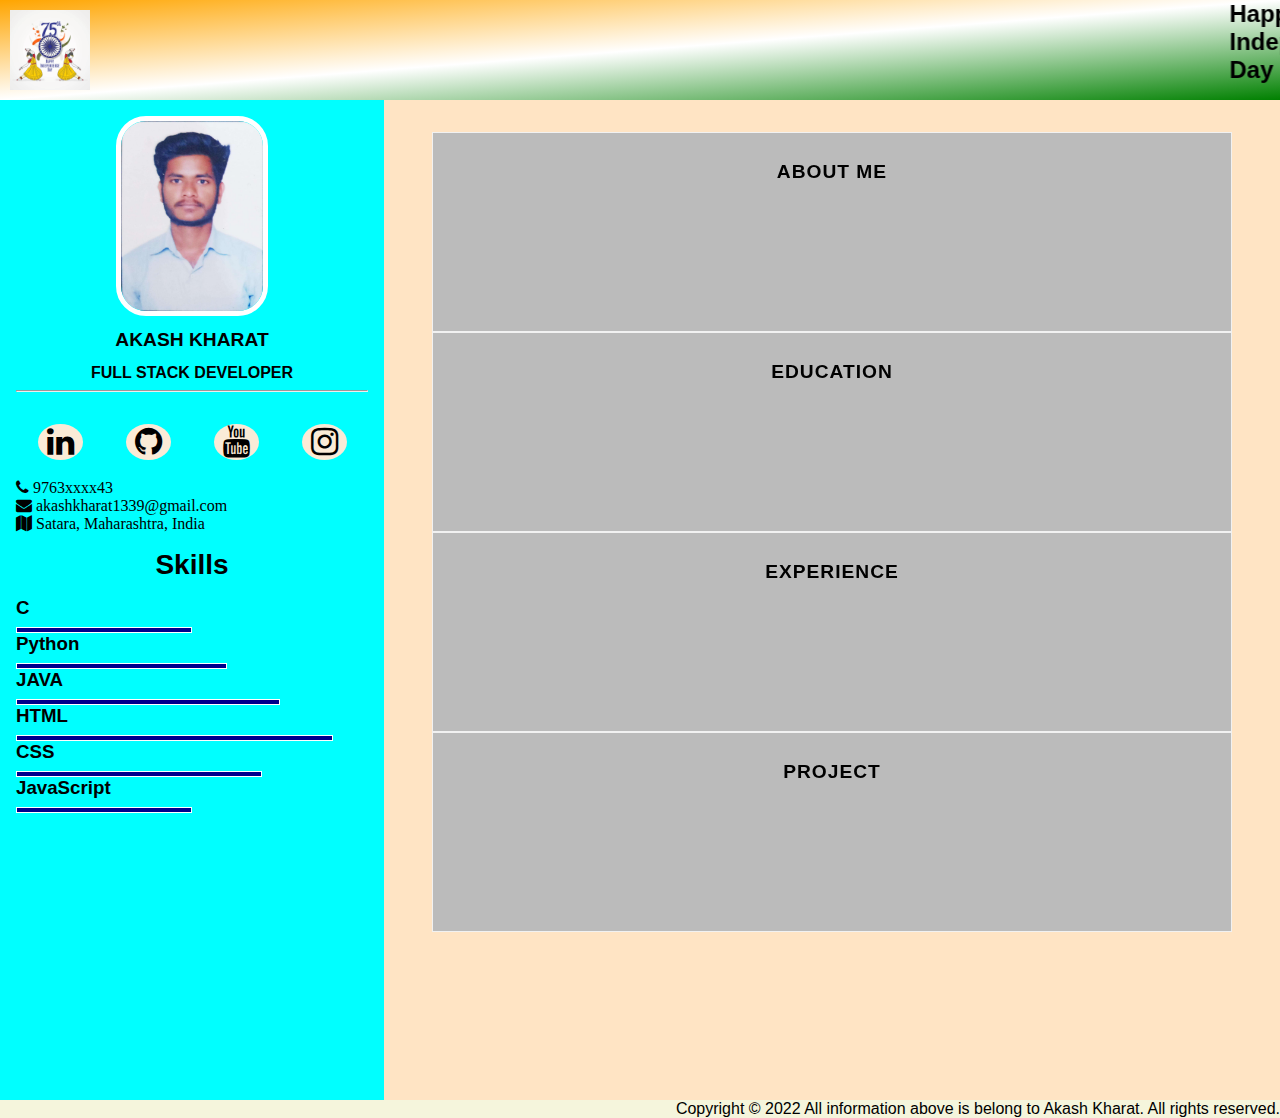
==== index.html @ 154dfde5 "first commit" ====
<!DOCTYPE html>
<html lang="en">        
    <head>
        <meta charset="utf-8">
        <meta http-equiv="X-UA-Compatible" content="IE=edge">
        <meta name="viewport" content="width=device-width, initial-scale=1">
        <meta name="description" content="">
        <meta name="author" content="">
        <title>Resume</title>
        
    <link rel="preconnect" href="https://fonts.googleapis.com">
    <link rel="preconnect" href="https://fonts.gstatic.com" crossorigin>
    <link rel="stylesheet" href="./style.css">
    <link href="https://fonts.googleapis.com/css2?family=Poppins:wght@100;300;400;600&display=swap" rel="stylesheet">
    <link rel="stylesheet" href="https://cdnjs.cloudflare.com/ajax/libs/font-awesome/4.7.0/css/font-awesome.min.css">

    </head>
    <body>
        <div class="banner">
            
            <div class="cube-box">
                        <div class="cube">
  
                        <!-- Creating 6 divs for each face of the cube -->
                  
                        <div class="box box1">
                            <img src="./assets/india-will-celebrate-its-76th-independence-day.webp"
                                alt="image 1">
                        </div>
                  
                        <div class="box box2">
                            <img src="./assets/75th-Independence-Day.jpg"                
                                alt="image 2">
                        </div>
                  
                        <div class="box box3">
                            <img src="./assets/india-will-celebrate-its-76th-independence-day.webp"
                                alt="image 3">
                        </div>
                  
                        <div class="box box4">
                            <img src="./assets/75th-Independence-Day.jpg"
                                alt="image 4">
                        </div>
                  
                        <div class="box box5">
                            <img src= "./assets/india-flag-wallpaper.jpg"
                                alt="image 5">
                        </div>
                  
                        <div class="box box6">
                            <img src= "./assets/india-flag-wallpaper.jpg"               
                                alt="image 6">
                        </div>
                    </div>
                    </div>
                    <marquee width="60%" direction="left" height="100px">
                       <h2 class="orange">Happy</h2>
                       <h2 class="white">Independence</h2>
                       <h2 class="green"> Day</h2>  
                        </marquee>
        </div>
        
        <main class="main-content" >
            <section class="left-section">
                 <div class="left-content">
                    <!-- Write code for the left section here -->
                    <div class="profile-details">
                        <img src="./WhatsApp Image 2022-08-11 at 12.50.40 PM.jpeg" alt="profile-picture" class="profile-image">
                        <div class="name">Akash Kharat</div>
                        <h3 class="designation">Full Stack Developer</h2><hr>
                        <p class="description"> </p>
                    </div>

                    <div class="contact-item">
                        <div class="social-media">
                            <li class=" icon "><a href="https://www.linkedin.com/in/akash-kharat-037740126/" target="_blank"><i class="fa fa-linkedin"></i></a></li>
                            <li class=" icon "><a href="https://github.com/Akash-Kharat" target="_blank"><i class="fa fa-github"></i></a></li>
                            <li class=" icon "><a href="https://www.youtube.com/channel/UCDDbuq8kZ7nveLZY3GRTq6Q/featured" target="_blank"><i class="fa fa-youtube"></i></a></li>
                            <li class=" icon "><a href="https://www.instagram.com/microengineer/" target="_blank"><i class="fa fa-instagram"></i></a></li>
                        </div>
                        <br>
                        <div class="personal-details"></div>
                        <li class="icon fa fa-phone">  9763xxxx43  </li><br>
                        <li class="icon fa fa-envelope"> akashkharat1339@gmail.com</li><br>
                        <li class="icon fa fa-map"> Satara, Maharashtra, India</li>
                        
                    </div>
                    <div class="skills">
                        <h2 class="skills-title">Skills</h2>
                        <div class="skill-content">
                            <div class="skill-item">
                                <div class="skill-name">
                                    <h3>C</h3>
                                </div>
                                <div class="skill-progress">
                                    <div class="progress-bar" style="width: 50%;"></div>
                                </div>
                                <div class="skill-name">
                                    <h3>Python</h3>
                                </div>
                                <div class="skill-progress">
                                    <div class="progress-bar" style="width: 60%;"></div>
                                </div>
                                <div class="skill-name">
                                    <h3>JAVA</h3>
                                </div>
                                <div class="skill-progress">
                                    <div class="progress-bar" style="width: 75%;"></div>
                                </div>
                                <div class="skill-name">
                                    <h3>HTML</h3>
                                </div>
                                <div class="skill-progress">
                                    <div class="progress-bar" style="width: 90%;"></div>
                                </div>
                                <div class="skill-name">
                                    <h3>CSS</h3>
                                </div>
                                <div class="skill-progress">
                                    <div class="progress-bar" style="width: 70%;"></div>
                                </div>
                                <div class="skill-name">
                                    <h3>JavaScript</h3>
                                </div>
                                <div class="skill-progress">
                                    <div class="progress-bar" style="width: 50%;"></div>
                                </div>
                            </div>
                        </div>

                    </div>
                </div>
            </div>
            </section>

            <section class="right-section"> 
                <div class="right-main-content">
                    <div class="flip-box">
                        <div class="flip-box-inner">
                          <div class="flip-box-front">
                            <h1 class="right-title">About Me</h1>
                          </div>
                          <div class="flip-box-back">

                            <p>I am outgoing, dedicated, and open-minded. I get across to people and adjust to changes with ease. I believe that a person should work on developing their professional skills and learning new things all the time. Currently, I am looking for new career opportunities.</p>

                          </div>
                        </div>
                      </div>
                      <div class="flip-box">
                        <div class="flip-box-inner">
                          <div class="flip-box-front">
                            <h2 class="right-title">Education</h2>
                          </div>
                          <div class="flip-box-back">
                            <p> I am completed my fulltime Graduation in Electronics Engineering in the year 2020, from Karmaveer Bhaurao Patil College of Engineering, Satara. I also have Diploma degree in Electronics and Telecommunication Engineering,
                                <pre><i>"Learning is a lifelong process"</i></pre> </p>
                            </div>
                        </div>
                      </div>
                      <div class="flip-box">
                        <div class="flip-box-inner">
                          <div class="flip-box-front">
                            <h2 class="right-title">Experience</h2>
                          </div>
                          <div class="flip-box-back">
                            <p> <li>Crimsecent Industries Pvt. Ltd. Ghansoli, Navi-Mumbai -<i><b>Electronic Engineer</b></i>
                            <pre>2021-present</pre></li>
                            <li>Initiative , Ambegaon, Pune -<i><b>Electronic Service Engineer</b></i> </li>
                                <pre><i>2020-2021</i></pre> </p>
                            </div>
                        </div>
                      </div>
                      <div class="flip-box">
                        <div class="flip-box-inner">
                          <div class="flip-box-front">
                            <h2 class="right-title">Project</h2>
                          </div>
                          <div class="flip-box-back">
                            <a href="https://akash-kharat.github.io/Voltage_Divider/" target="_blank">Voltage Divider Calculator</a>
                            <br><br>
                            <a href="https://main--comfy-torrone-9a6373.netlify.app/" target="_blank">Tribute to M.S. Dhoni</a>    
                            <br><br>
                            <a href="https://akash-kharat.github.io/Order-Summary-Compponent/" target="_blank">Order Summary Component</a>
                        </div>
                        </div>
                      </div>
                </div>
            </section>

        </main>
        <footer>Copyright © 2022 All information above is belong to Akash Kharat. All rights reserved.</footer>
    </body>
</html>
---- style.css ----
*{
    padding: 0;
    margin: 0;
    box-sizing: border-box;
    list-style: none;
    font-family: 'Segoe UI', Tahoma, Geneva, Verdana, sans-serif;
}

.banner{
    width: 100%;
    display: flex;
    /* margin: 10px; */
    background-image: linear-gradient(to bottom right, orange,white,green);
    position: fixed;
    z-index: 1;
    top: 0;
    left: 0;
}


.banner marquee{
    margin-left: 10px;
    width: 100%;
}
/* Write CSS code below */
.main-content{
    margin-top:100px ;
    min-height: 1000px;
    width: 100%;
    display: grid;
grid-template-columns: 30% 70%;
/* grid-template-rows: 100vh; */
grid-column-gap: 0px;
grid-row-gap: 0px;
}

.left-section{
    padding: 1rem;
    background-color: aqua;
    /* width: 30%;
    height: 100vh; */

}

.left-section .profile-image{
    /* padding: 1rem; */
    height: 200px;
    display: block;
    margin: auto;
    width: auto; 
    border: 5px solid white;
    border-radius: 30px;
}

.left-section .name{
    /* padding: 1rem; */
    font-size: 1.2rem;
    font-weight: 700;
    text-align: center;
    text-transform: uppercase;
    letter-spacing: 0.02px;
    padding: 0.8rem;
}

.left-section .designation{
    font-size: 1rem;
    padding-bottom: 0.5rem;
    text-align: center;
    text-transform: uppercase;
}

.left-section .description{
    font-size: 0.75rem;
    text-align: center;
    padding: 1rem;
}

.social-media{
    display: flex;
    justify-content: space-around;
    font-size: 1.5rem;

}

.social-media a{
    color: black;
    font-size: 2rem;
    background-color: antiquewhite;
    padding: 0px 9px 0px 9px;
    border-radius: 50%;
}

.social-media a:hover{
    color: white;
    background-color: black;
    
}
.skills-title{
    font-size: 1.75rem;
    text-align: center;
    padding: 1rem 0.5rem 1rem 0.5rem;
}

.skill-name{
    font-size: 1rem;
    font-weight: 500;
    text-align: left;
    padding-bottom: 0.5rem;
}

.progress-bar{
    border: 1px solid white;
    background-color: darkblue;
    height: 6px;
}

.progress-bar:hover{
    height: 7px;
    border: 2px solid white;
}

.right-section{
    /* width: 70%; */
    background-color: bisque;

}

.right-main-content{
    padding: 2rem 3rem 2rem 3rem;

}

.right-title{
    text-transform: uppercase;
    font-size: 1.2rem;
    font-weight: 700;
    padding: 0.5rem;
    letter-spacing: 1px;
}
.flip-box {
    background-color: transparent;
    width: 100%;
    height: 200px;
    border: 1px solid #f1f1f1;
    perspective: 1000px;
  }
  
  .flip-box-inner {
    position: relative;
    width: 100%;
    height: 100%;
    text-align: center;
    transition: transform 0.8s;
    transform-style: preserve-3d;
  }
  
  .flip-box:hover .flip-box-inner {
    transform: rotateY(180deg);
  }
  
  .flip-box-front, .flip-box-back {
    position: absolute;
    width: 100%;
    height: 100%;
    -webkit-backface-visibility: hidden;
    backface-visibility: hidden;
    padding: 20px;
  }
  
  .flip-box-front {
    background-color: #bbb;
    color: black;
  }
  
  .flip-box-back {
    background-color: dodgerblue;
    color: white;
    transform: rotateY(180deg);
  }

 footer{
    text-align: right;
    background-color: beige;
 } 
 .cube-box {
    display: flex;
    margin: 10px;
    justify-content: center;
    align-items: center;
    /* position: fixed; */
    
}
  
.cube {
    width: 80px;
    height: 80px;
    position: relative;
    transform-style: preserve-3d;
    animation: rotate 10s linear infinite;
}
  
img {
    width: 100%;
    height: 100%;
    object-fit: cover;
}
  
.box {
    width: 100%;
    height: 100%;
    position: absolute;
    top: 0;
    left: 0;
    opacity: 0.9;
}
  
/* Applying styles to each face */
.box1 {
    transform: translateZ(40px);
}
  
.box2 {
    transform: rotateY(90deg) translateX(40px);
    transform-origin: right;
}
  
.box3 {
    transform: rotateY(180deg) translateZ(40px);
}
  
.box4 {
    transform: rotateY(-90deg) translateX(-40px);
    transform-origin: left;
}
  
.box5 {
    transform: rotateX(-90deg) translateY(-40px);
    transform-origin: top;
}
  
.box6 {
    transform: rotateX(90deg) translateY(40px);
    transform-origin: bottom;
}
  
/* Animating the elements */
@keyframes rotate {
    0%,
    100% {
        transform: rotate(0deg);
    }
    20% {
        transform: rotateY(90deg) rotateZ(90deg);
    }
    40% {
        transform: rotateY(180deg) rotateZ(-90deg);
    }
    60% {
        transform: rotateY(270deg) rotateZ(90deg);
    }
    80% {
        transform: rotateY(360deg) rotateZ(-90deg);
    }
}

.flip-box-back a{
    margin: 5px;
    padding: 5px;
    text-decoration: none;
    /* font-size: 20px; */
    /* font-weight: 500; */
    border: 1px solid white;
    background-color: aliceblue;
}
@media  screen and  (max-width:674px){
    .main-content{
        display: flex;
        flex-direction: column;
    }
    
}
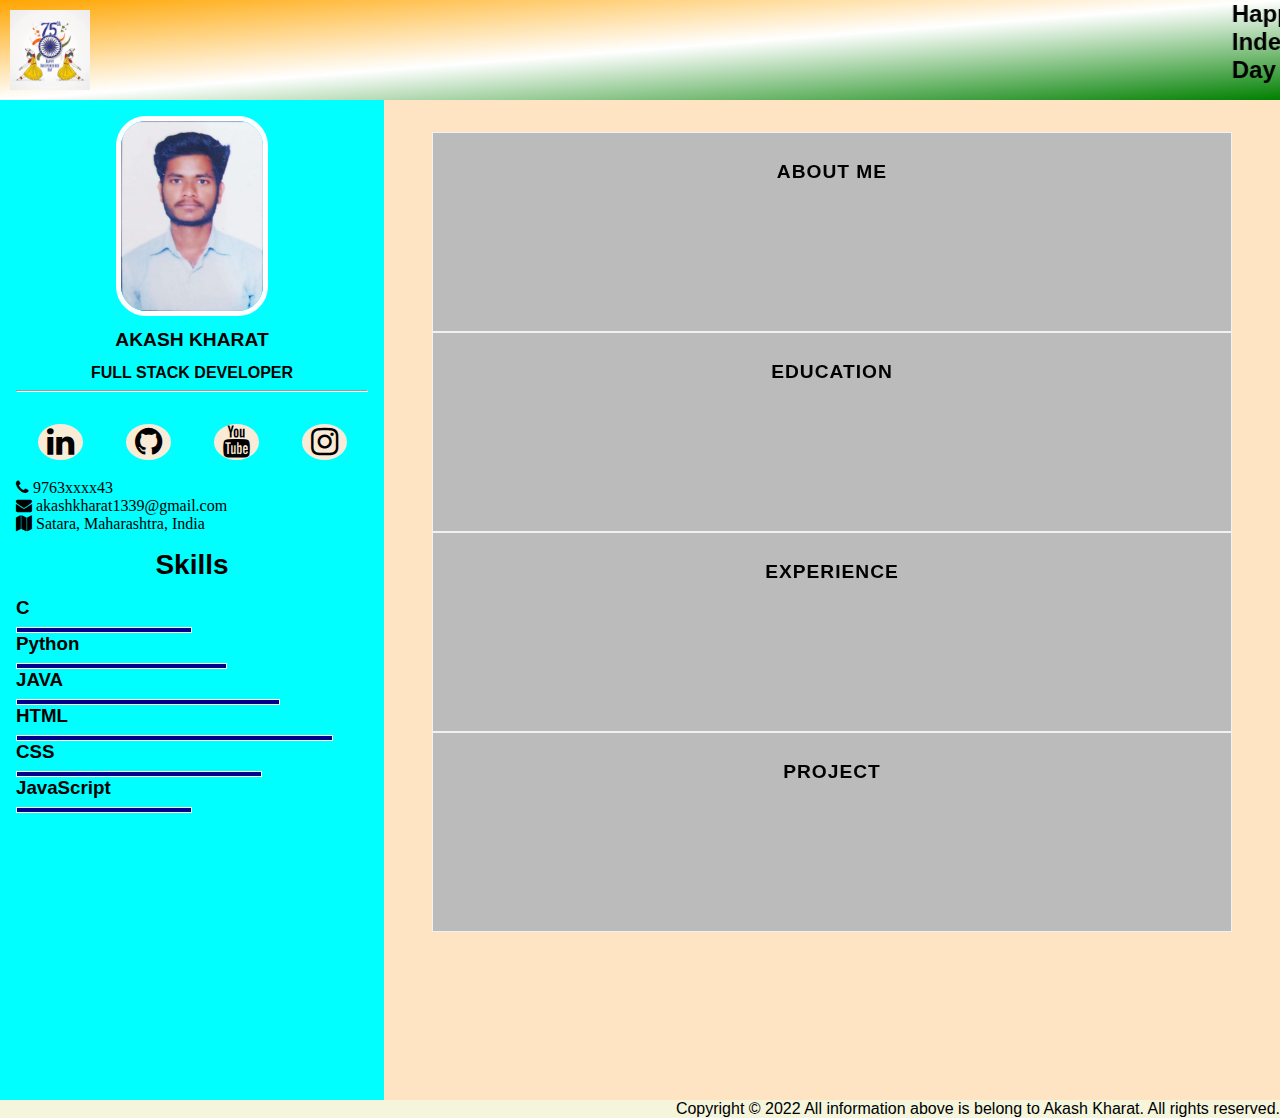
==== commit d1d4612f: "Update index.html" ====
--- a/index.html
+++ b/index.html
@@ -6,7 +6,7 @@
         <meta name="viewport" content="width=device-width, initial-scale=1">
         <meta name="description" content="">
         <meta name="author" content="">
-        <title>Resume</title>
+        <title>Akash Kharat</title>
         
     <link rel="preconnect" href="https://fonts.googleapis.com">
     <link rel="preconnect" href="https://fonts.gstatic.com" crossorigin>
@@ -192,4 +192,4 @@
         </main>
         <footer>Copyright © 2022 All information above is belong to Akash Kharat. All rights reserved.</footer>
     </body>
-</html> +</html> 
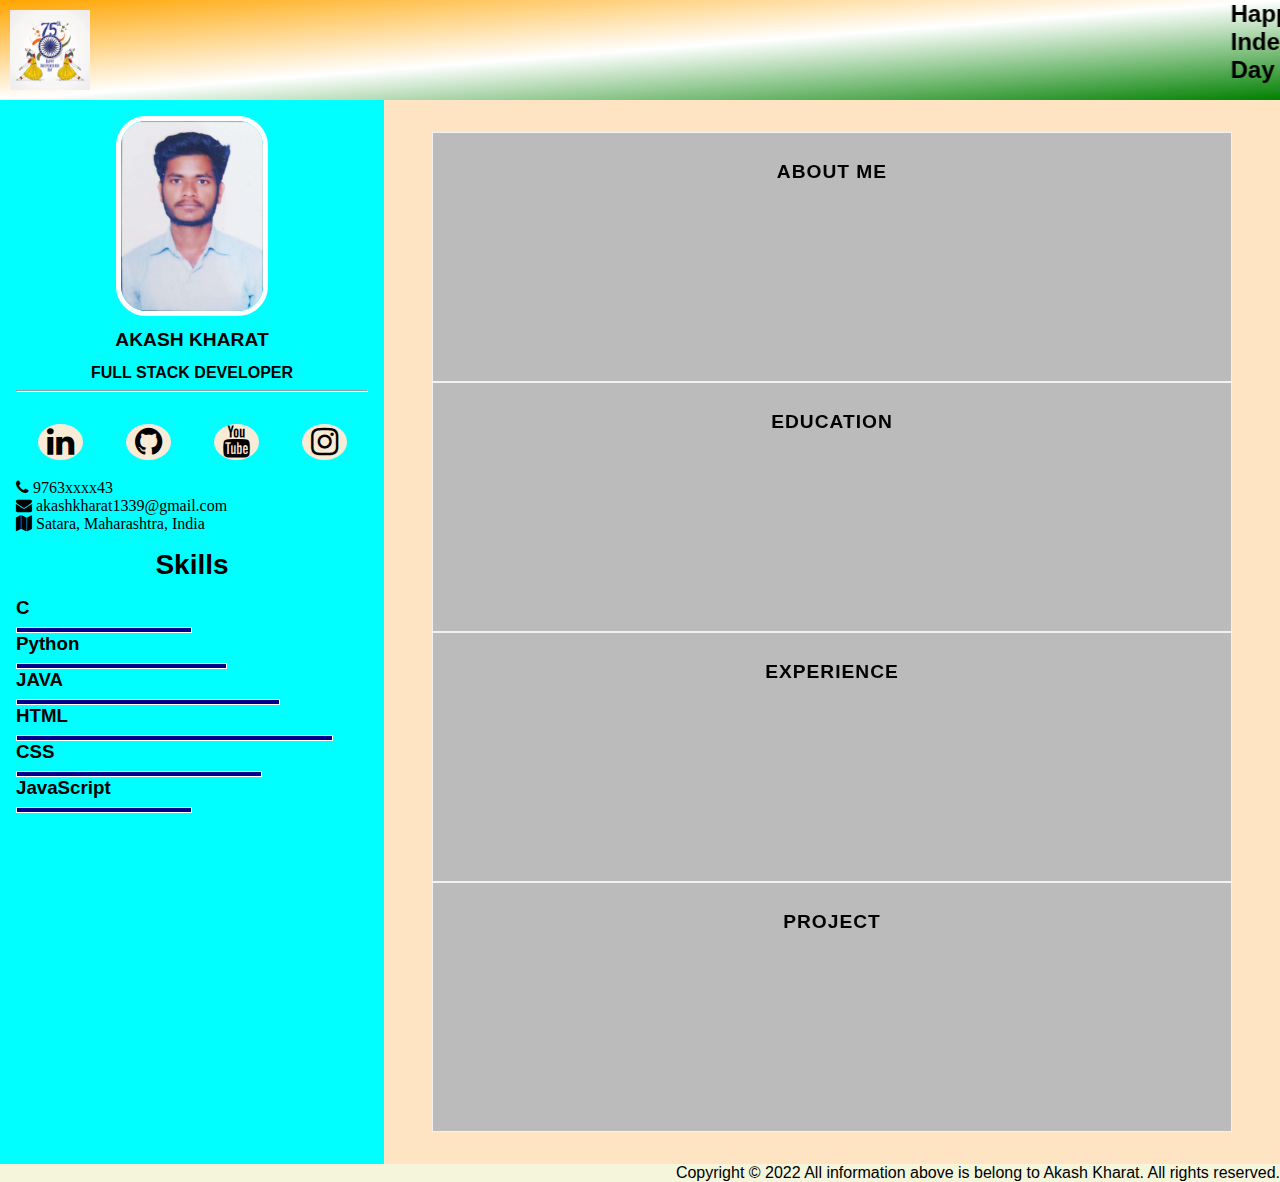
==== commit 124a7501: "new commit" ====
--- a/index.html
+++ b/index.html
@@ -6,7 +6,7 @@
         <meta name="viewport" content="width=device-width, initial-scale=1">
         <meta name="description" content="">
         <meta name="author" content="">
-        <title>Akash Kharat</title>
+        <title>Akash_Kharat</title>
         
     <link rel="preconnect" href="https://fonts.googleapis.com">
     <link rel="preconnect" href="https://fonts.gstatic.com" crossorigin>
@@ -192,4 +192,4 @@
         </main>
         <footer>Copyright © 2022 All information above is belong to Akash Kharat. All rights reserved.</footer>
     </body>
-</html> 
+</html> --- a/style.css
+++ b/style.css
@@ -140,7 +140,7 @@
 .flip-box {
     background-color: transparent;
     width: 100%;
-    height: 200px;
+    height: 250px;
     border: 1px solid #f1f1f1;
     perspective: 1000px;
   }
